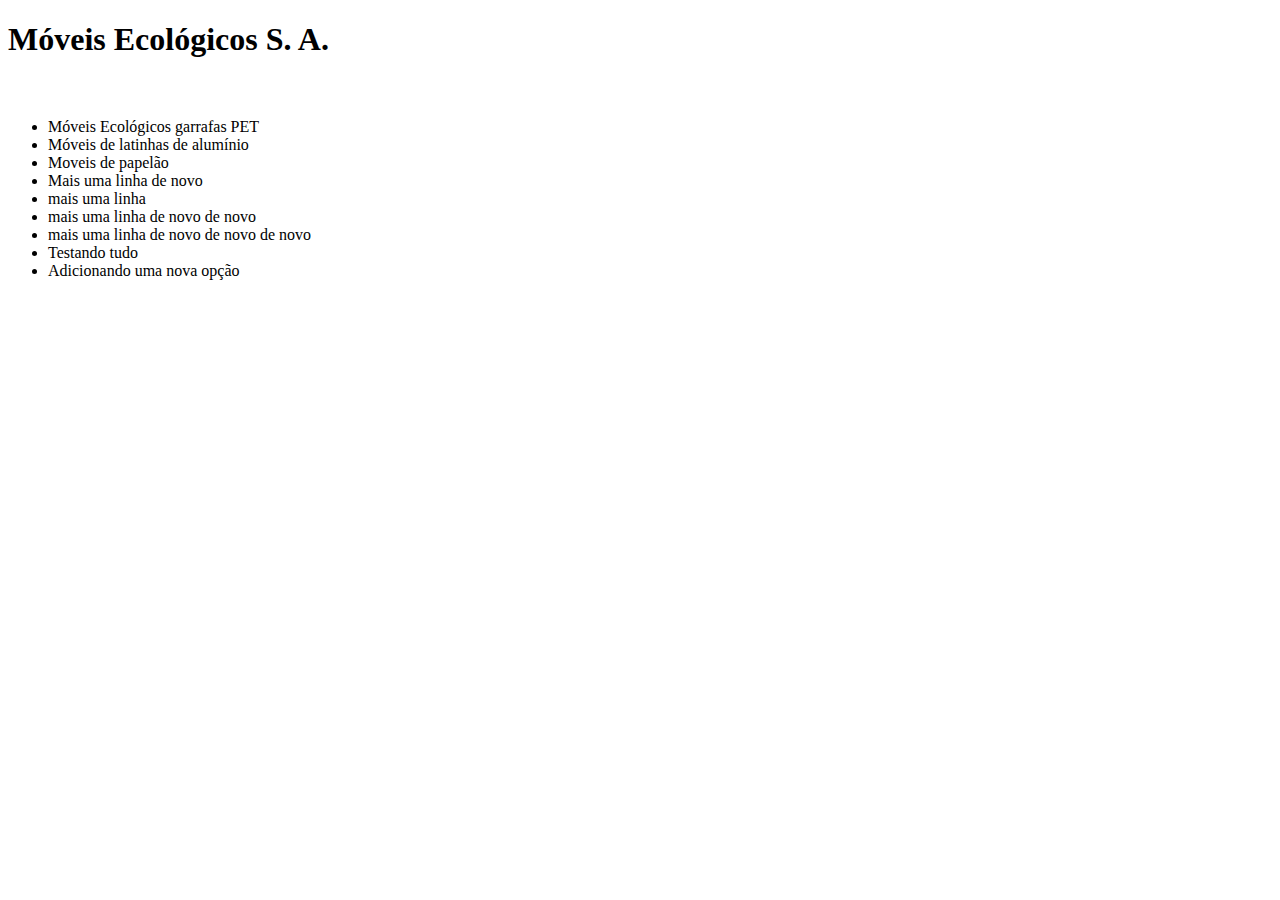
==== index.html @ 7311b06c "Mais uma linha de novo de novo" ====
<!DOCTYPE html>
<html lang="en">
<head>
    <meta charset="UTF-8">
    <meta name="viewport" content="width=device-width, initial-scale=1.0">
    <link rel="stylesheet" href="principal.css">
    <script src="js/principal.js"></script>
    <title>Móveis Ecológicos S. A.</title>
</head>
<body onload="trocaBanner();">
    <h1>Móveis Ecológicos S. A.</h1>
    <img src="imagens/logo.jpg" alt="">
    <h2 id="mensagem"></h2>
    <ul>
        <li>Móveis Ecológicos garrafas PET</li>
        <li>Móveis de latinhas de alumínio</li>
        <li>Moveis de papelão</li>
        <li>Mais uma linha de novo</li>
        <li>mais uma linha</li>
        <li>mais uma linha de novo de novo</li>
        <li>mais uma linha de novo de novo de novo</li>
        <li>Testando tudo</li>
        <li>Adicionando uma nova opção</li>
    </ul>
    
</body>
</html>
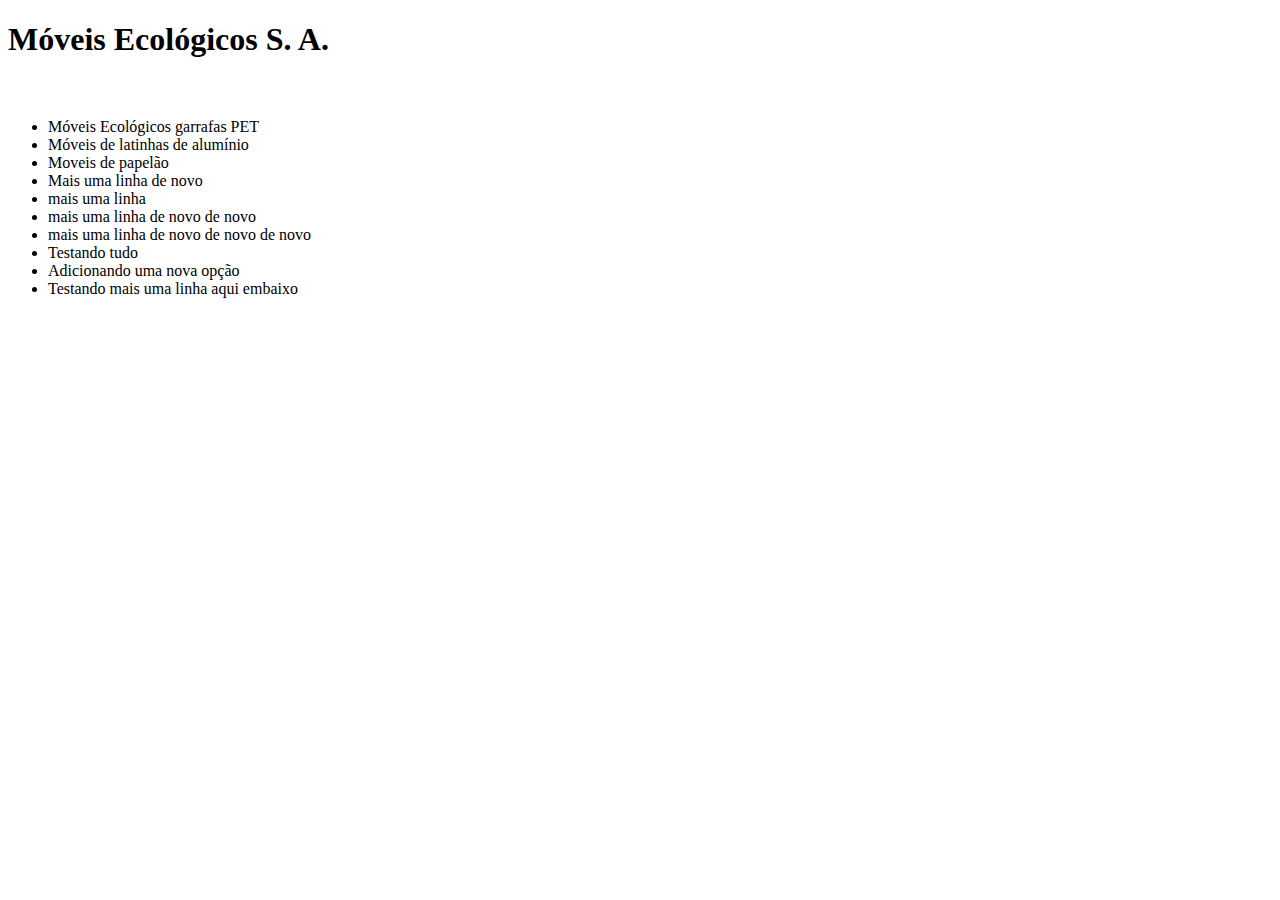
==== commit 63e190c1: "Merge branch 'master' of https://github.com/lockoff2/Moveis2" ====
--- a/index.html
+++ b/index.html
@@ -21,6 +21,7 @@
         <li>mais uma linha de novo de novo de novo</li>
         <li>Testando tudo</li>
         <li>Adicionando uma nova opção</li>
+        <li>Testando mais uma linha aqui embaixo</li>
     </ul>
     
 </body>
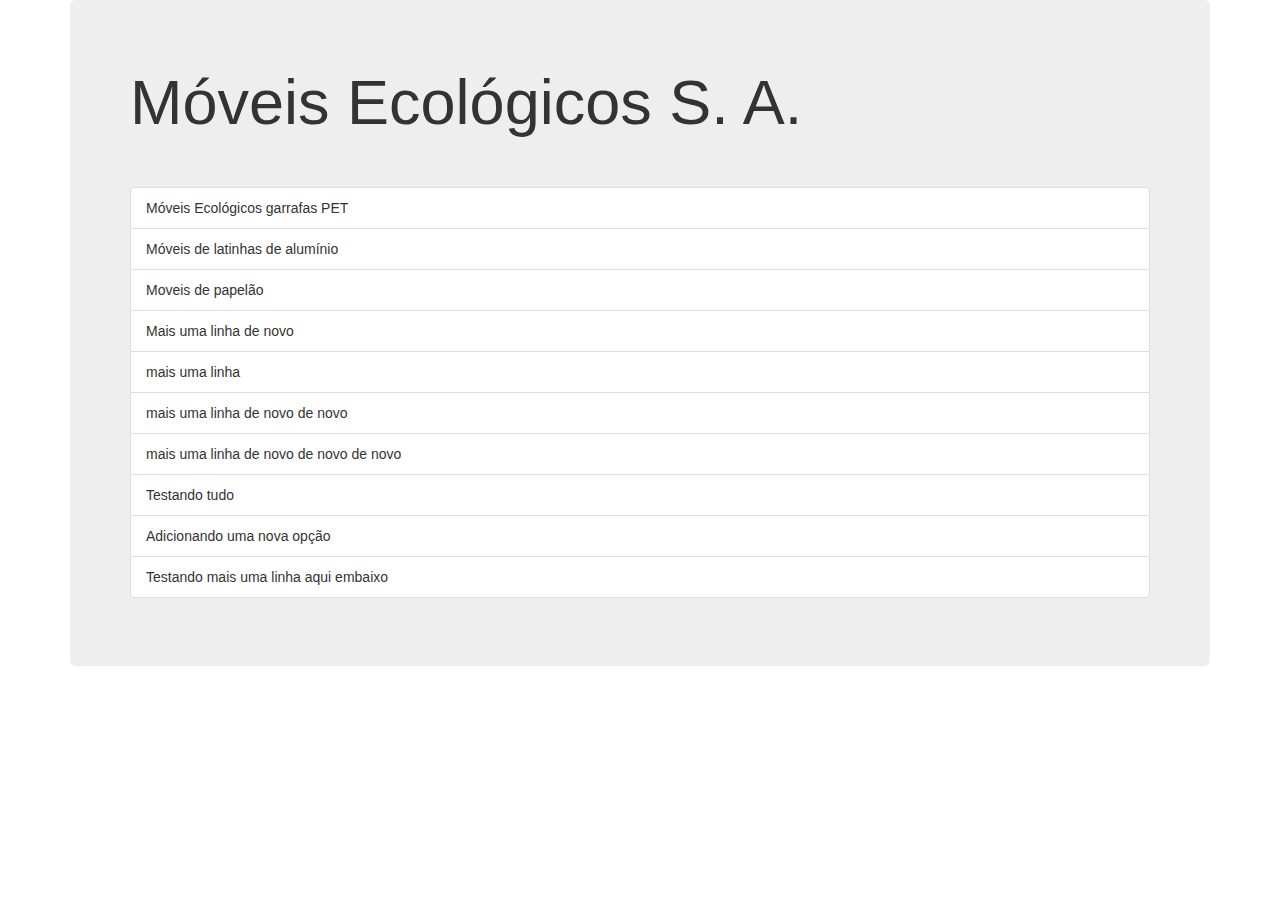
==== commit 4cfc878d: "Adicionando Bootstrap" ====
--- a/index.html
+++ b/index.html
@@ -3,26 +3,30 @@
 <head>
     <meta charset="UTF-8">
     <meta name="viewport" content="width=device-width, initial-scale=1.0">
-    <link rel="stylesheet" href="principal.css">
+    <link rel="stylesheet" href="https://cdn.jsdelivr.net/npm/bootstrap@3.1.1/dist/css/bootstrap.min.css">
     <script src="js/principal.js"></script>
     <title>Móveis Ecológicos S. A.</title>
 </head>
 <body onload="trocaBanner();">
+    <div class="container">
+     <div class="jumbotron">
     <h1>Móveis Ecológicos S. A.</h1>
     <img src="imagens/logo.jpg" alt="">
     <h2 id="mensagem"></h2>
-    <ul>
-        <li>Móveis Ecológicos garrafas PET</li>
-        <li>Móveis de latinhas de alumínio</li>
-        <li>Moveis de papelão</li>
-        <li>Mais uma linha de novo</li>
-        <li>mais uma linha</li>
-        <li>mais uma linha de novo de novo</li>
-        <li>mais uma linha de novo de novo de novo</li>
-        <li>Testando tudo</li>
-        <li>Adicionando uma nova opção</li>
-        <li>Testando mais uma linha aqui embaixo</li>
+    
+    <ul class="list-group">
+        <li class="list-group-item">Móveis Ecológicos garrafas PET</li>
+        <li class="list-group-item">Móveis de latinhas de alumínio</li>
+        <li class="list-group-item">Moveis de papelão</li>
+        <li class="list-group-item">Mais uma linha de novo</li>
+        <li class="list-group-item">mais uma linha</li>
+        <li class="list-group-item">mais uma linha de novo de novo</li>
+        <li class="list-group-item">mais uma linha de novo de novo de novo</li>
+        <li class="list-group-item">Testando tudo</li>
+        <li class="list-group-item">Adicionando uma nova opção</li>
+        <li class="list-group-item">Testando mais uma linha aqui embaixo</li>
     </ul>
-    
+</div>
+</div>
 </body>
 </html>
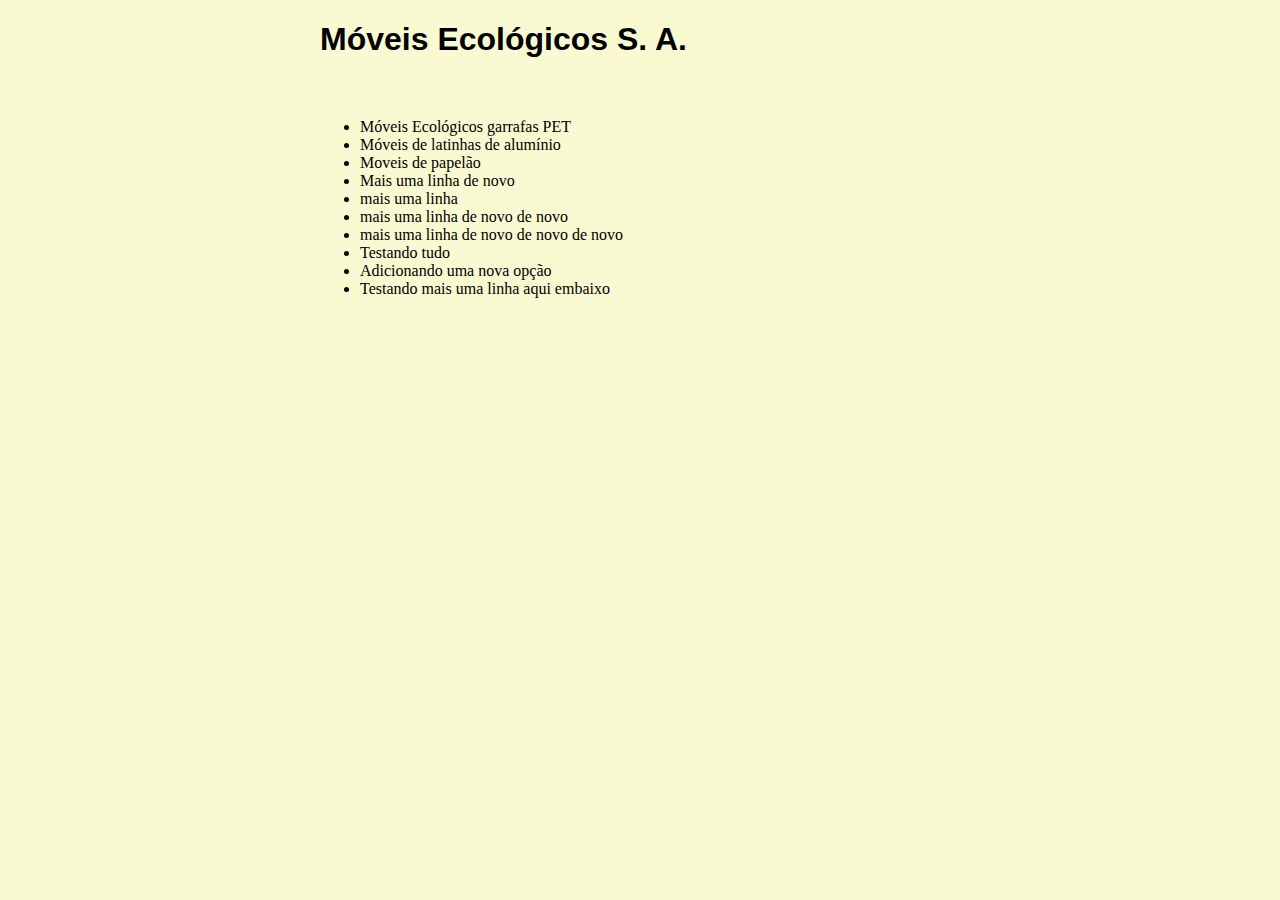
==== commit 09ce3256: "Revert "Adicionando Bootstrap"" ====
--- a/index.html
+++ b/index.html
@@ -3,30 +3,26 @@
 <head>
     <meta charset="UTF-8">
     <meta name="viewport" content="width=device-width, initial-scale=1.0">
-    <link rel="stylesheet" href="https://cdn.jsdelivr.net/npm/bootstrap@3.1.1/dist/css/bootstrap.min.css">
+    <link rel="stylesheet" href="principal.css">
     <script src="js/principal.js"></script>
     <title>Móveis Ecológicos S. A.</title>
 </head>
 <body onload="trocaBanner();">
-    <div class="container">
-     <div class="jumbotron">
     <h1>Móveis Ecológicos S. A.</h1>
     <img src="imagens/logo.jpg" alt="">
     <h2 id="mensagem"></h2>
+    <ul>
+        <li>Móveis Ecológicos garrafas PET</li>
+        <li>Móveis de latinhas de alumínio</li>
+        <li>Moveis de papelão</li>
+        <li>Mais uma linha de novo</li>
+        <li>mais uma linha</li>
+        <li>mais uma linha de novo de novo</li>
+        <li>mais uma linha de novo de novo de novo</li>
+        <li>Testando tudo</li>
+        <li>Adicionando uma nova opção</li>
+        <li>Testando mais uma linha aqui embaixo</li>
+    </ul>
     
-    <ul class="list-group">
-        <li class="list-group-item">Móveis Ecológicos garrafas PET</li>
-        <li class="list-group-item">Móveis de latinhas de alumínio</li>
-        <li class="list-group-item">Moveis de papelão</li>
-        <li class="list-group-item">Mais uma linha de novo</li>
-        <li class="list-group-item">mais uma linha</li>
-        <li class="list-group-item">mais uma linha de novo de novo</li>
-        <li class="list-group-item">mais uma linha de novo de novo de novo</li>
-        <li class="list-group-item">Testando tudo</li>
-        <li class="list-group-item">Adicionando uma nova opção</li>
-        <li class="list-group-item">Testando mais uma linha aqui embaixo</li>
-    </ul>
-</div>
-</div>
 </body>
 </html>
--- a/principal.css
+++ b/principal.css
@@ -0,0 +1,13 @@
+h1{
+    font-family: sans-serif;
+}
+
+l1{
+    font-family: monospace;
+}
+
+body{
+    width: 50%;
+    margin: auto;
+    background-color: lightgoldenrodyellow;
+}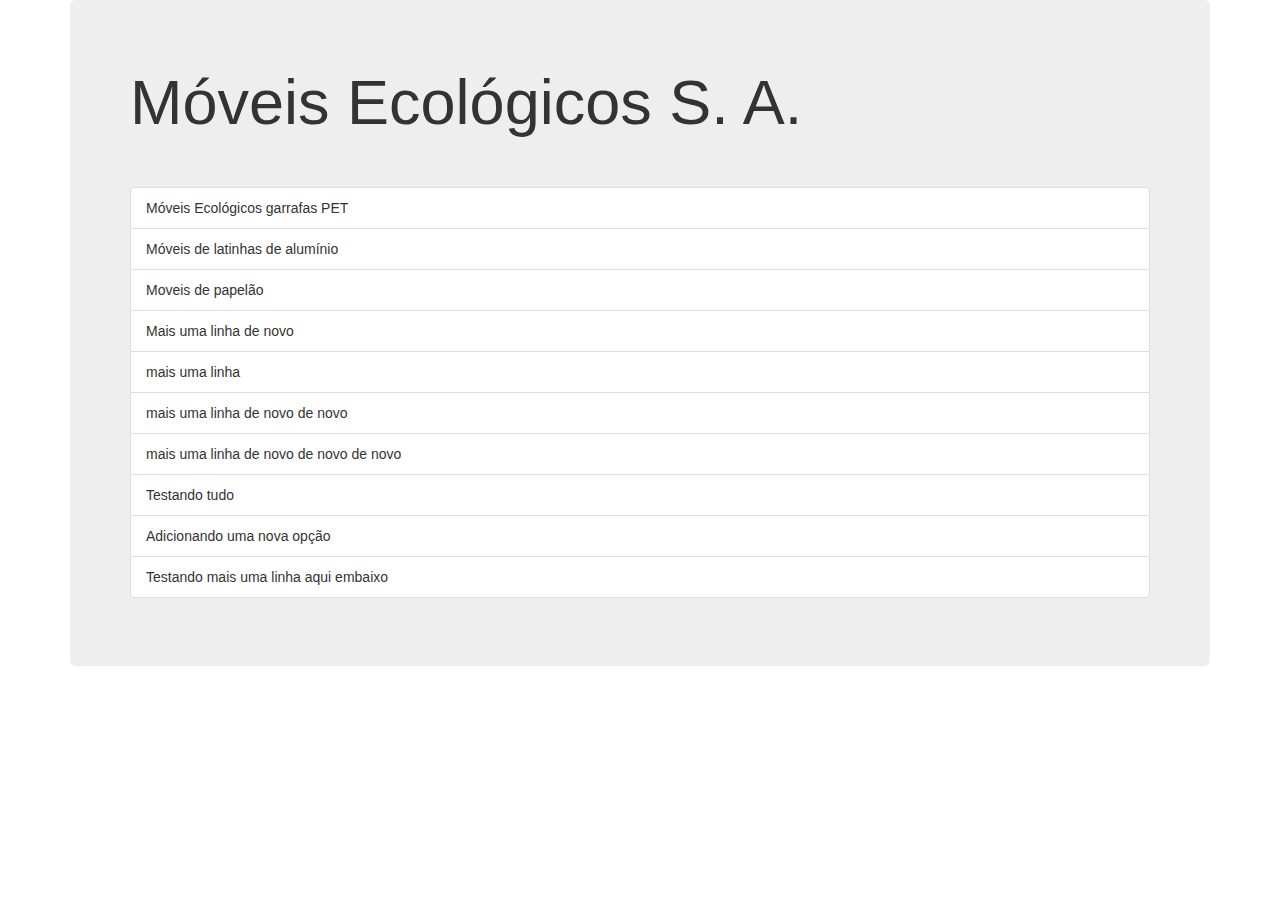
==== commit c9025b52: "Reapply "Adicionando Bootstrap"" ====
--- a/index.html
+++ b/index.html
@@ -3,26 +3,30 @@
 <head>
     <meta charset="UTF-8">
     <meta name="viewport" content="width=device-width, initial-scale=1.0">
-    <link rel="stylesheet" href="principal.css">
+    <link rel="stylesheet" href="https://cdn.jsdelivr.net/npm/bootstrap@3.1.1/dist/css/bootstrap.min.css">
     <script src="js/principal.js"></script>
     <title>Móveis Ecológicos S. A.</title>
 </head>
 <body onload="trocaBanner();">
+    <div class="container">
+     <div class="jumbotron">
     <h1>Móveis Ecológicos S. A.</h1>
     <img src="imagens/logo.jpg" alt="">
     <h2 id="mensagem"></h2>
-    <ul>
-        <li>Móveis Ecológicos garrafas PET</li>
-        <li>Móveis de latinhas de alumínio</li>
-        <li>Moveis de papelão</li>
-        <li>Mais uma linha de novo</li>
-        <li>mais uma linha</li>
-        <li>mais uma linha de novo de novo</li>
-        <li>mais uma linha de novo de novo de novo</li>
-        <li>Testando tudo</li>
-        <li>Adicionando uma nova opção</li>
-        <li>Testando mais uma linha aqui embaixo</li>
+    
+    <ul class="list-group">
+        <li class="list-group-item">Móveis Ecológicos garrafas PET</li>
+        <li class="list-group-item">Móveis de latinhas de alumínio</li>
+        <li class="list-group-item">Moveis de papelão</li>
+        <li class="list-group-item">Mais uma linha de novo</li>
+        <li class="list-group-item">mais uma linha</li>
+        <li class="list-group-item">mais uma linha de novo de novo</li>
+        <li class="list-group-item">mais uma linha de novo de novo de novo</li>
+        <li class="list-group-item">Testando tudo</li>
+        <li class="list-group-item">Adicionando uma nova opção</li>
+        <li class="list-group-item">Testando mais uma linha aqui embaixo</li>
     </ul>
-    
+</div>
+</div>
 </body>
 </html>
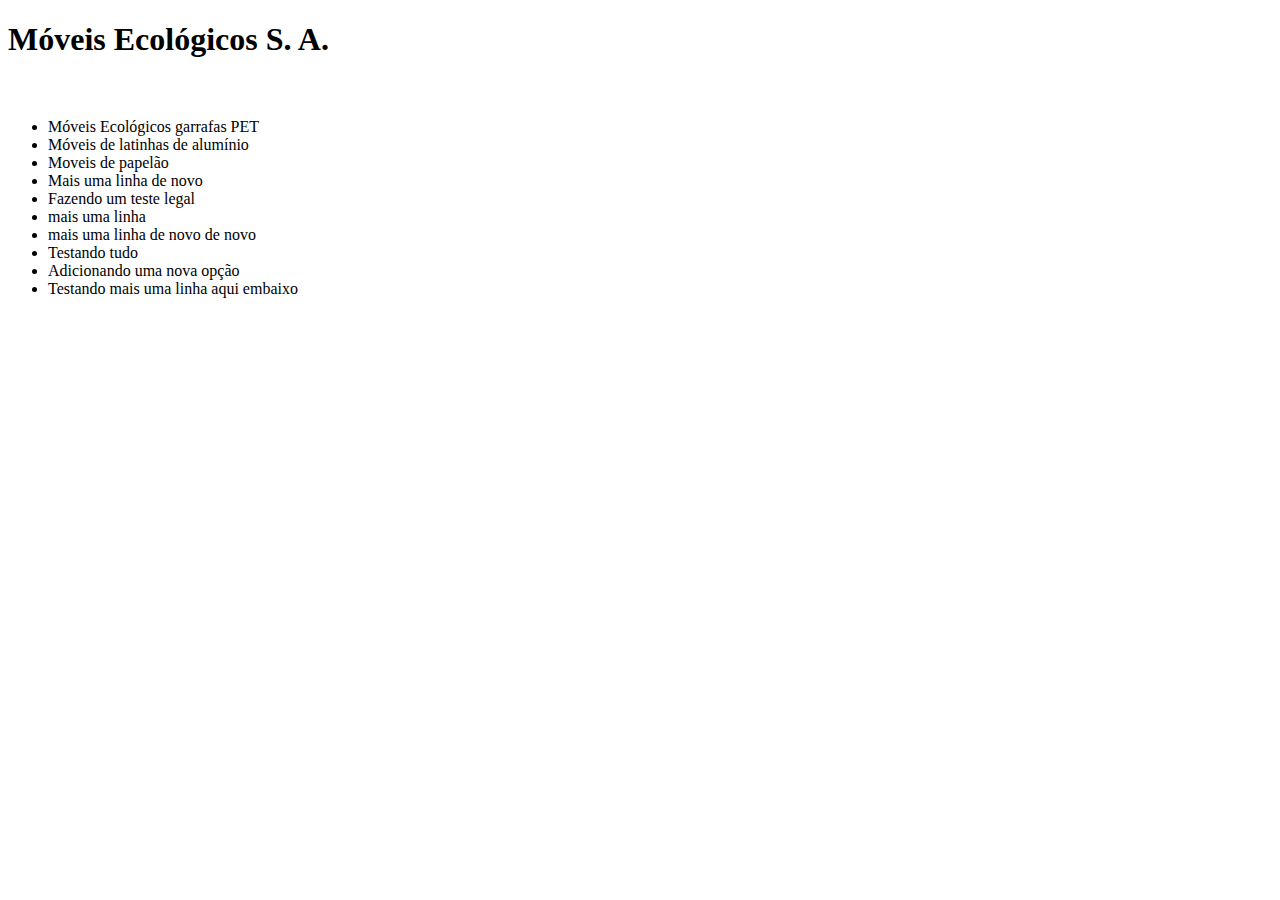
==== commit 9ca0d313: "testando alguma coisa" ====
--- a/index.html
+++ b/index.html
@@ -3,30 +3,26 @@
 <head>
     <meta charset="UTF-8">
     <meta name="viewport" content="width=device-width, initial-scale=1.0">
-    <link rel="stylesheet" href="https://cdn.jsdelivr.net/npm/bootstrap@3.1.1/dist/css/bootstrap.min.css">
+    <link rel="stylesheet" href="principal.css">
     <script src="js/principal.js"></script>
     <title>Móveis Ecológicos S. A.</title>
 </head>
 <body onload="trocaBanner();">
-    <div class="container">
-     <div class="jumbotron">
     <h1>Móveis Ecológicos S. A.</h1>
     <img src="imagens/logo.jpg" alt="">
     <h2 id="mensagem"></h2>
+    <ul>
+        <li>Móveis Ecológicos garrafas PET</li>
+        <li>Móveis de latinhas de alumínio</li>
+        <li>Moveis de papelão</li>
+        <li>Mais uma linha de novo</li>
+        <li>Fazendo um teste legal</li>
+        <li>mais uma linha</li>
+        <li>mais uma linha de novo de novo</li>
+        <li>Testando tudo</li>
+        <li>Adicionando uma nova opção</li>
+        <li>Testando mais uma linha aqui embaixo</li>
+    </ul>
     
-    <ul class="list-group">
-        <li class="list-group-item">Móveis Ecológicos garrafas PET</li>
-        <li class="list-group-item">Móveis de latinhas de alumínio</li>
-        <li class="list-group-item">Moveis de papelão</li>
-        <li class="list-group-item">Mais uma linha de novo</li>
-        <li class="list-group-item">mais uma linha</li>
-        <li class="list-group-item">mais uma linha de novo de novo</li>
-        <li class="list-group-item">mais uma linha de novo de novo de novo</li>
-        <li class="list-group-item">Testando tudo</li>
-        <li class="list-group-item">Adicionando uma nova opção</li>
-        <li class="list-group-item">Testando mais uma linha aqui embaixo</li>
-    </ul>
-</div>
-</div>
 </body>
 </html>
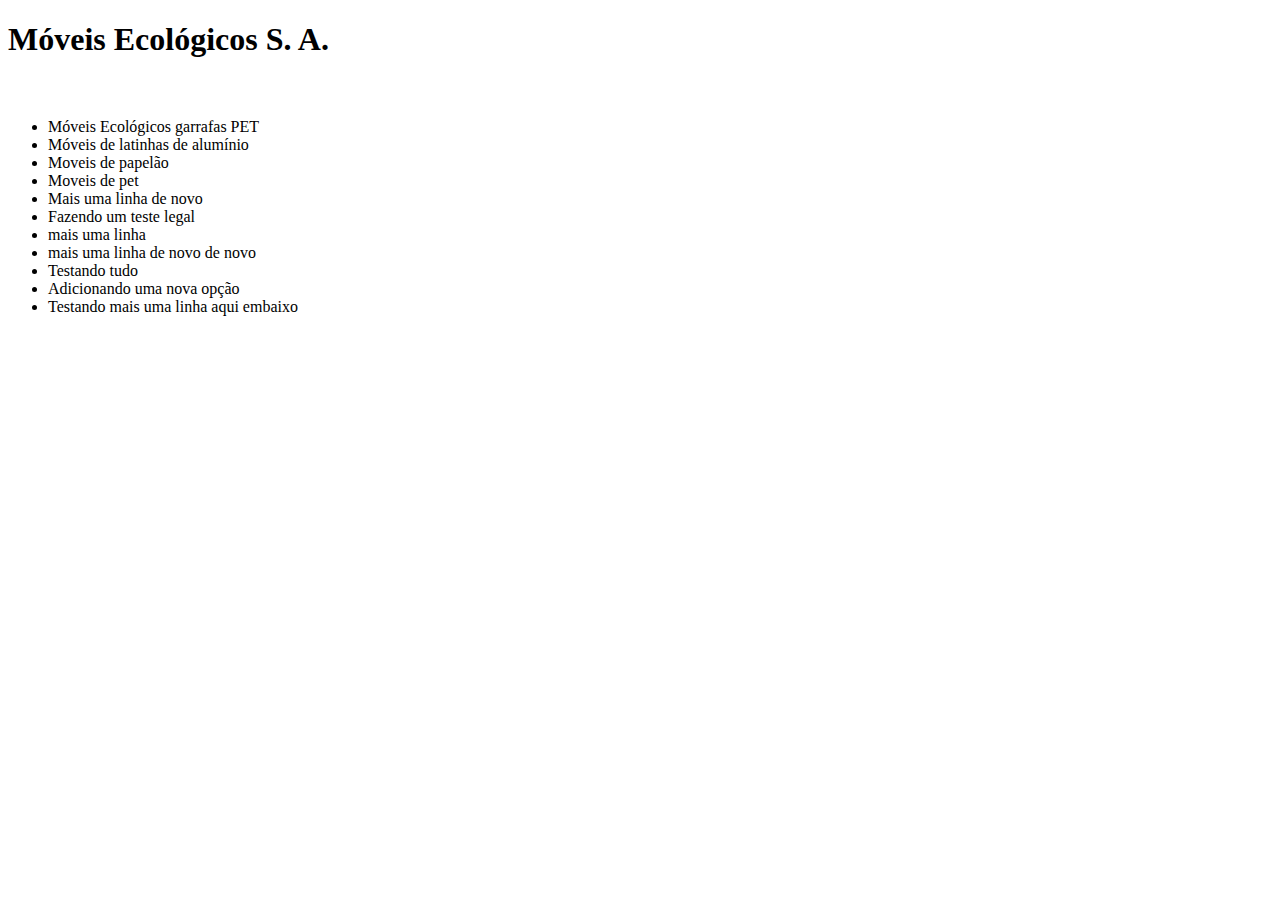
==== commit 4a1b9ef0: "Update index.html" ====
--- a/index.html
+++ b/index.html
@@ -10,11 +10,12 @@
 <body onload="trocaBanner();">
     <h1>Móveis Ecológicos S. A.</h1>
     <img src="imagens/logo.jpg" alt="">
-    <h2 id="mensagem"></h2>
+    <h2 id="mensagem"></h2> 
     <ul>
         <li>Móveis Ecológicos garrafas PET</li>
         <li>Móveis de latinhas de alumínio</li>
         <li>Moveis de papelão</li>
+        <li>Moveis de pet</li>
         <li>Mais uma linha de novo</li>
         <li>Fazendo um teste legal</li>
         <li>mais uma linha</li>
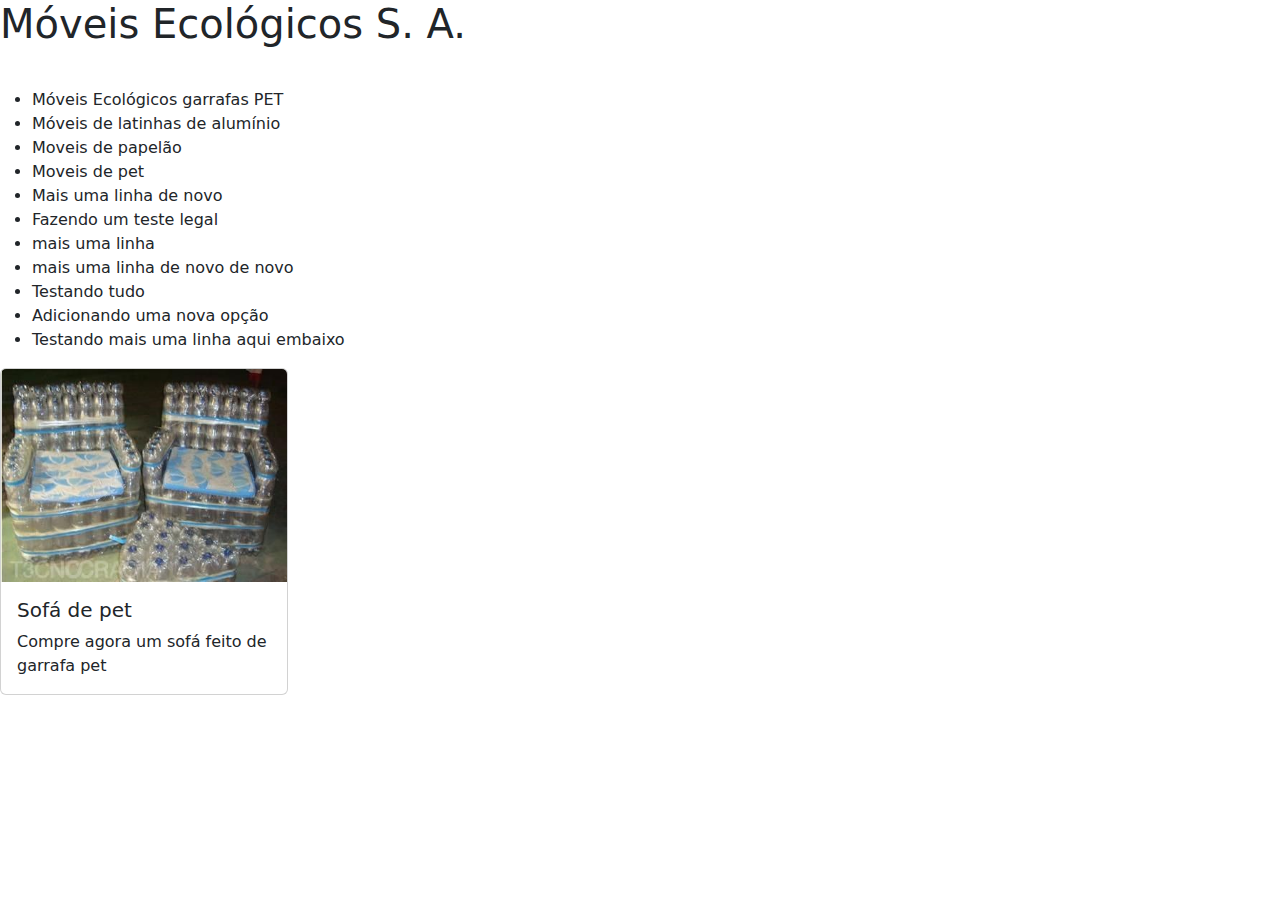
==== commit 189a5365: "Adicionado boot strap no index juntamento de um card sobre um sofa de pet mais imagem" ====
--- a/index.html
+++ b/index.html
@@ -3,6 +3,9 @@
 <head>
     <meta charset="UTF-8">
     <meta name="viewport" content="width=device-width, initial-scale=1.0">
+    
+    <link href="https://cdn.jsdelivr.net/npm/bootstrap@5.3.3/dist/css/bootstrap.min.css" rel="stylesheet" integrity="sha384-QWTKZyjpPEjISv5WaRU9OFeRpok6YctnYmDr5pNlyT2bRjXh0JMhjY6hW+ALEwIH" crossorigin="anonymous">
+    <script src="https://cdn.jsdelivr.net/npm/bootstrap@5.3.3/dist/js/bootstrap.bundle.min.js" integrity="sha384-YvpcrYf0tY3lHB60NNkmXc5s9fDVZLESaAA55NDzOxhy9GkcIdslK1eN7N6jIeHz" crossorigin="anonymous"></script>
     <link rel="stylesheet" href="principal.css">
     <script src="js/principal.js"></script>
     <title>Móveis Ecológicos S. A.</title>
@@ -25,5 +28,13 @@
         <li>Testando mais uma linha aqui embaixo</li>
     </ul>
     
+    <div class="card" style="width: 18rem;">
+        <img src="imagens/sofa.jpg" class="card-img-top" alt="...">
+        <div class="card-body">
+          <h5 class="card-title">Sofá de pet</h5>
+          <p class="card-text">Compre agora um sofá feito de garrafa pet</p>
+        </div>
+      </div>
+
 </body>
 </html>
